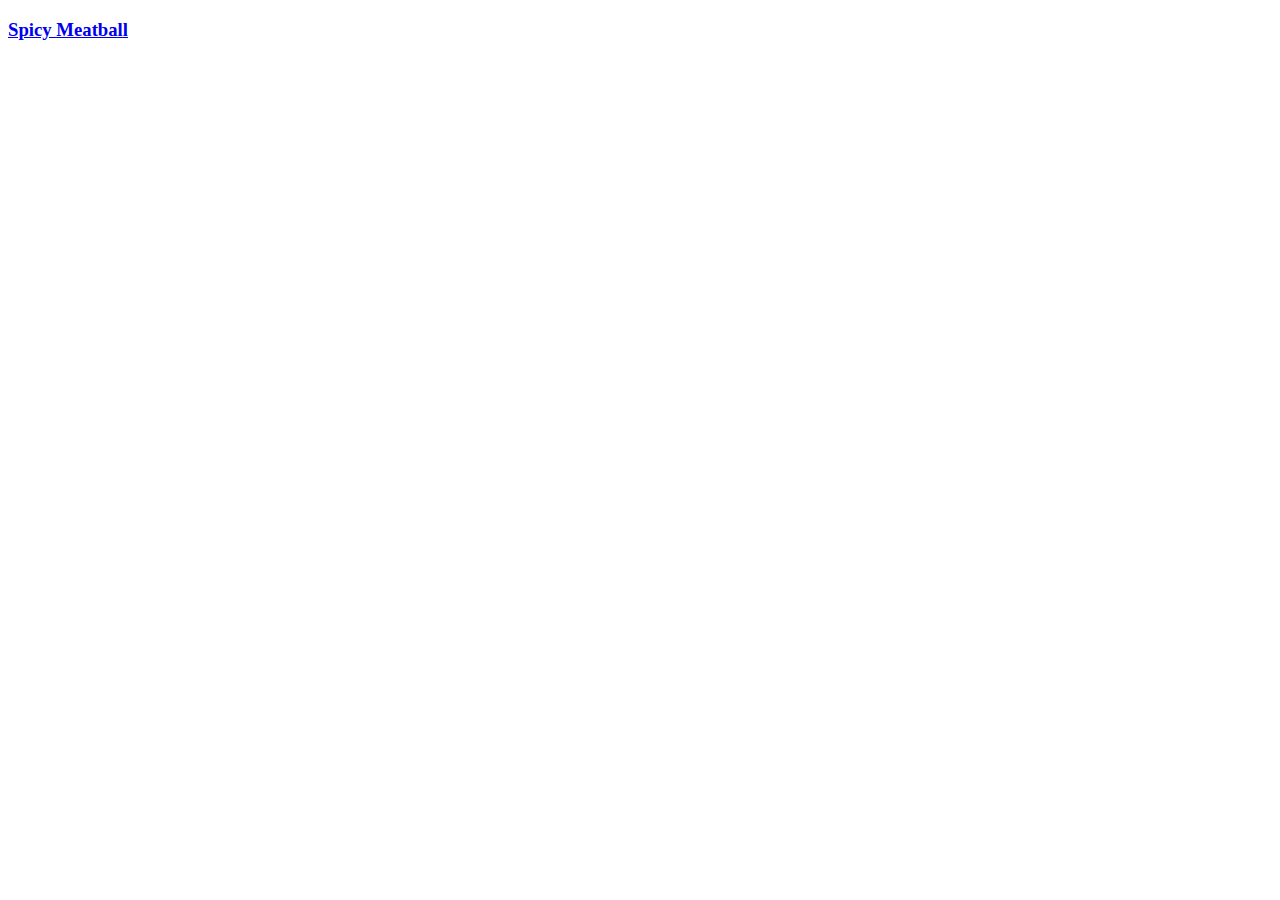
==== index.html @ b8da7516 "odin-recipe page created, and spicy meatball recipe added. no styling." ====
<!DOCTYPE html>
<html lang="en">
  <head>
    <meta charset="UTF-8" />
    <meta http-equiv="X-UA-Compatible" content="IE=edge" />
    <meta name="viewport" content="width=device-width, initial-scale=1.0" />
    <title>Odin Recipes</title>
  </head>
  <body>
    <h3>
      <a href="/recipes/meatball.html">Spicy Meatball</a>
    </h3>
  </body>
</html>
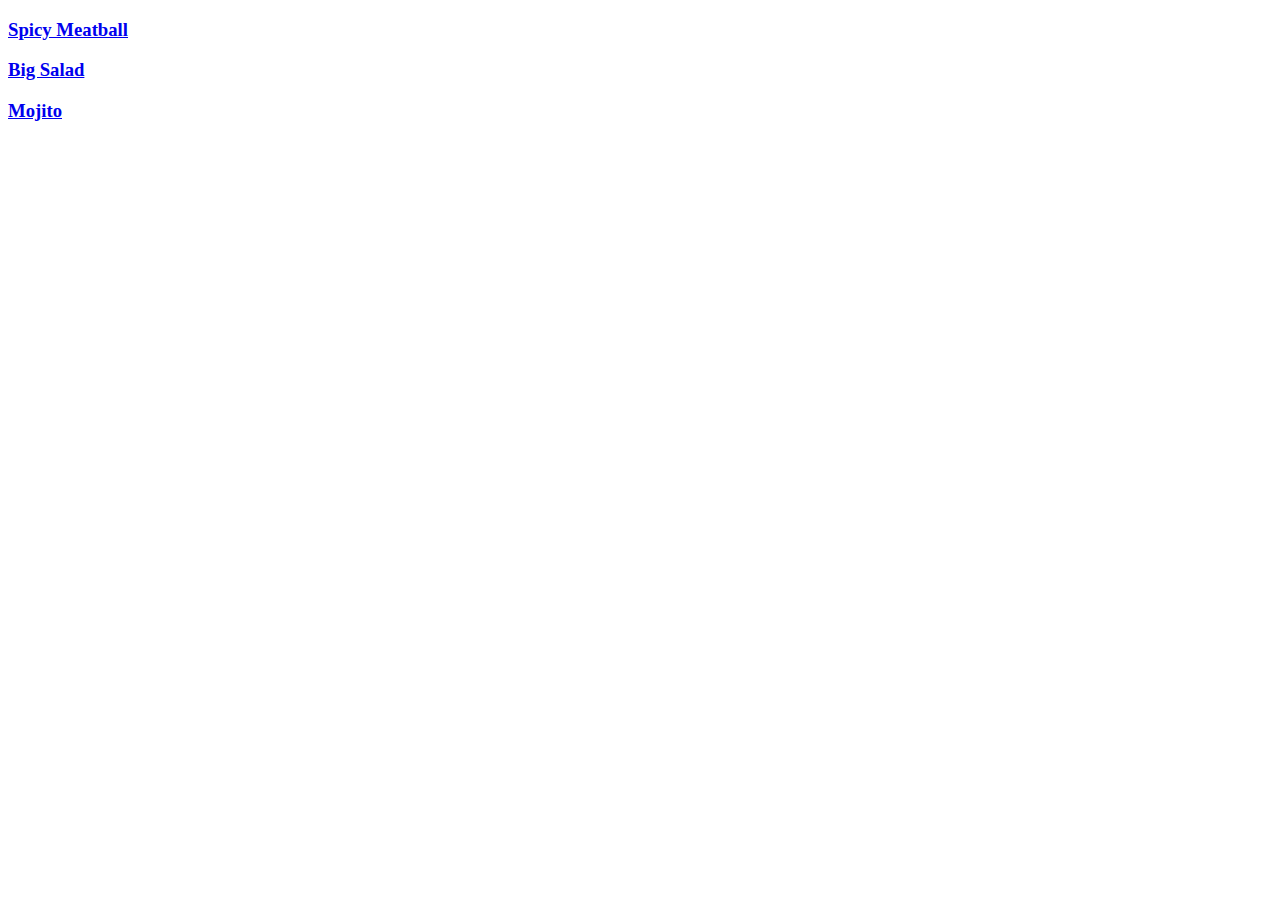
==== commit 281f33af: "Added Big Salad and Mojito html pages" ====
--- a/index.html
+++ b/index.html
@@ -10,5 +10,11 @@
     <h3>
       <a href="/recipes/meatball.html">Spicy Meatball</a>
     </h3>
+    <h3>
+      <a href="/recipes/salad.html">Big Salad</a>
+    </h3>
+    <h3>
+      <a href="/recipes/mojito.html">Mojito</a>
+    </h3>
   </body>
 </html>
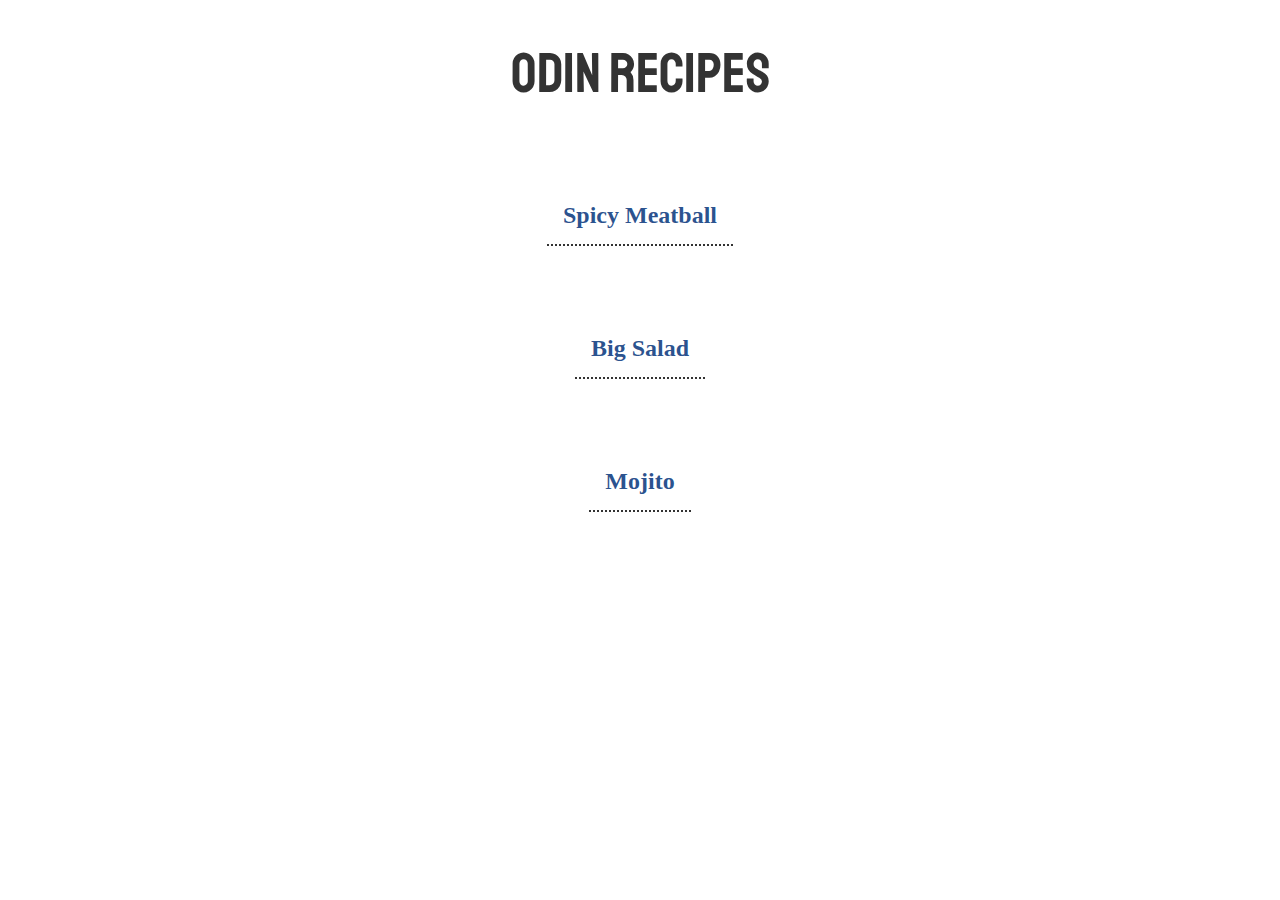
==== commit c76721fa: "added css to all pages" ====
--- a/index.html
+++ b/index.html
@@ -2,19 +2,36 @@
 <html lang="en">
   <head>
     <meta charset="UTF-8" />
-    <meta http-equiv="X-UA-Compatible" content="IE=edge" />
     <meta name="viewport" content="width=device-width, initial-scale=1.0" />
+    <meta http-equiv="X-UA-Compatible" content="ie=edge" />
+    <link
+      rel="stylesheet"
+      href="https://use.fontawesome.com/releases/v5.6.3/css/all.css"
+      integrity="sha384-UHRtZLI+pbxtHCWp1t77Bi1L4ZtiqrqD80Kn4Z8NTSRyMA2Fd33n5dQ8lWUE00s/"
+      crossorigin="anonymous"
+    />
+    <link
+      href="https://fonts.googleapis.com/css?family=Lato|Staatliches"
+      rel="stylesheet"
+    />
+    <link rel="stylesheet" href="/style.css" />
+    <link
+      rel="stylesheet"
+      media="screen and (max-width: 820px)"
+      href="/mobile.css"
+    />
     <title>Odin Recipes</title>
   </head>
   <body>
-    <h3>
+    <div class="header">Odin Recipes</div>
+    <div class="main-links">
       <a href="/recipes/meatball.html">Spicy Meatball</a>
-    </h3>
-    <h3>
+    </div>
+    <div class="main-links">
       <a href="/recipes/salad.html">Big Salad</a>
-    </h3>
-    <h3>
+    </div>
+    <div class="main-links">
       <a href="/recipes/mojito.html">Mojito</a>
-    </h3>
+    </div>
   </body>
 </html>
--- a/style.css
+++ b/style.css
@@ -0,0 +1,121 @@
+:root {
+  --primary-color: #c44b4b;
+  --secondary-color: #269e5c;
+  --light-color: #fff;
+  --dark-color: #333;
+  --link-color: rgba(13, 59, 128, 0.884);
+}
+
+* {
+  margin: 0;
+  padding: 0;
+  box-sizing: border-box;
+}
+
+body,
+html {
+  font-family: "Lato", sans-serif;
+  line-height: 1.5;
+  background: var(--light-color);
+  color: var(--dark-color);
+}
+
+.header {
+  font-family: "Staatliches", cursive;
+  margin: 1rem 1rem;
+  line-height: 1.5;
+  text-align: center;
+  padding: 1rem;
+  font-size: 3.5rem;
+}
+
+h1,
+h2,
+h3,
+h4 {
+  font-family: "Staatliches", cursive;
+  margin: 1rem 1rem;
+  line-height: 1.5;
+  text-align: center;
+  padding: 1rem;
+}
+
+h1,
+h3 {
+  font-size: 3.5rem;
+}
+
+h2,
+h4 {
+  font-size: 2rem;
+}
+
+h1,
+h4 {
+  color: var(--primary-color);
+}
+
+h2,
+h3 {
+  color: var(--secondary-color);
+}
+
+h5 {
+  color: var(--dark-color);
+  font-size: 1.5rem;
+  line-height: 2;
+  padding-left: 2rem;
+}
+
+ul {
+  list-style: none;
+  line-height: 2.5;
+  padding-left: 4rem;
+}
+
+p {
+  margin: 0.5rem 0;
+  text-align: center;
+  font-size: 1rem;
+}
+
+img {
+  width: 100%;
+}
+
+a {
+  color: var(--link-color);
+  text-decoration: none;
+  font-family: "Lato, sans-serif";
+  font-weight: bold;
+  background-color: #fff;
+  padding: 1rem 1rem;
+  border-bottom: #333 2px dotted;
+}
+
+a:hover {
+  color: var(--secondary-color);
+  border-bottom: var(--secondary-color) 2px solid;
+}
+
+/* Utility */
+.container {
+  margin: auto;
+  padding: 2rem 2rem;
+}
+
+.main-links {
+  text-align: center;
+  padding: 2rem 2rem;
+  font-size: 1.5rem;
+  margin: 2rem;
+}
+
+.list {
+  padding-left: 2rem;
+}
+
+.list li {
+  padding: 2rem;
+  width: 90%;
+}
